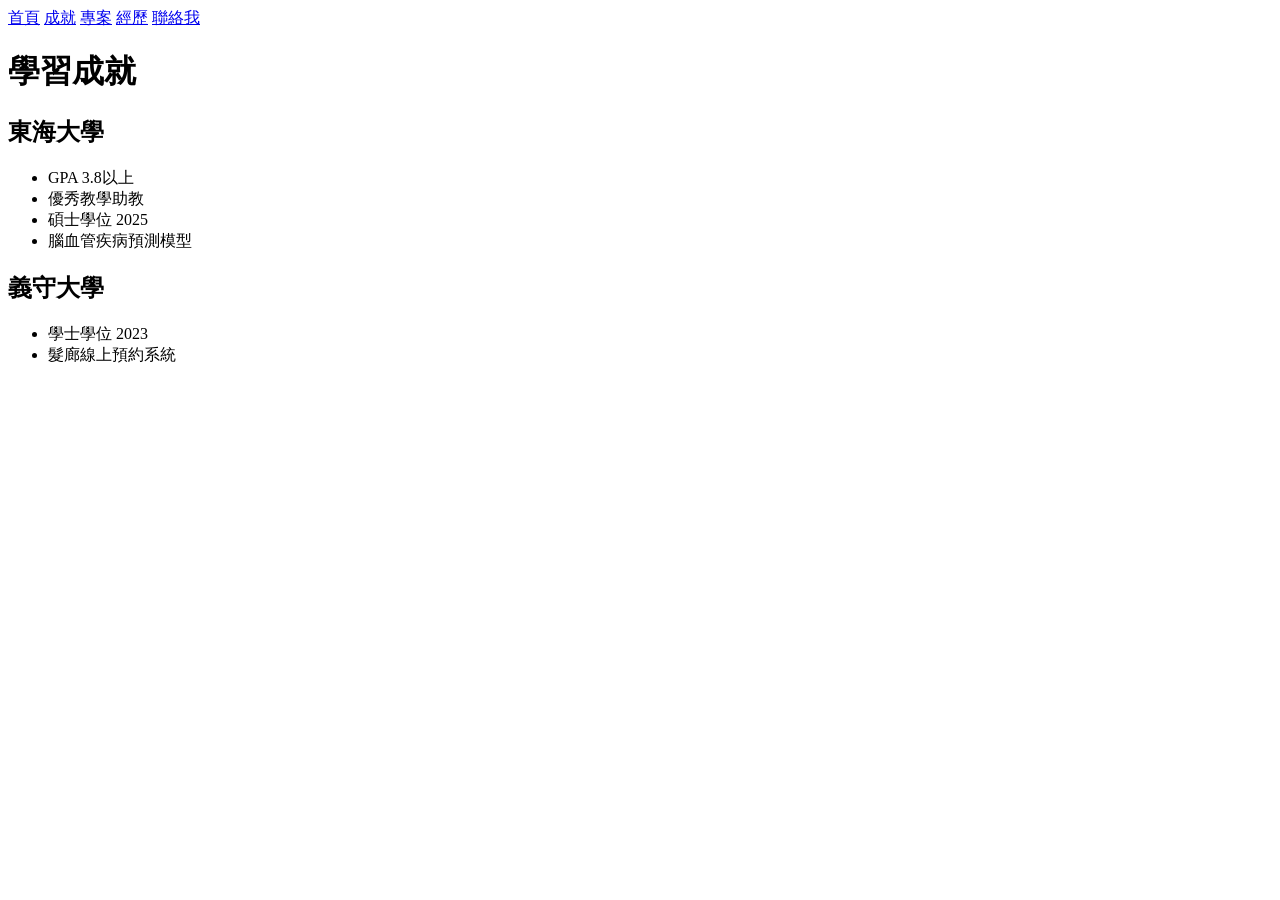
==== achievements.html @ 92c82edc "Update achievements.html Updated achievements section and navigation links." ====
<!DOCTYPE html>
<html lang="zh-TW">
<head>
<meta charset="UTF-8">
<title>學習成就</title>
</head>
<body>

<nav>
<a href="index.html">首頁</a>
<a href="achievement.html">成就</a>
<a href="projects.html">專案</a>
<a href="experience.html">經歷</a>
<a href="contact.html">聯絡我</a>
</nav>

<h1>學習成就</h1>

<h2>東海大學</h2>
<ul>
<li>GPA 3.8以上</li>
<li>優秀教學助教</li>
<li>碩士學位 2025</li>
<li>腦血管疾病預測模型</li>
</ul>

<h2>義守大學</h2>
<ul>
<li>學士學位 2023</li>
<li>髮廊線上預約系統</li>
</ul>

</body>
</html>
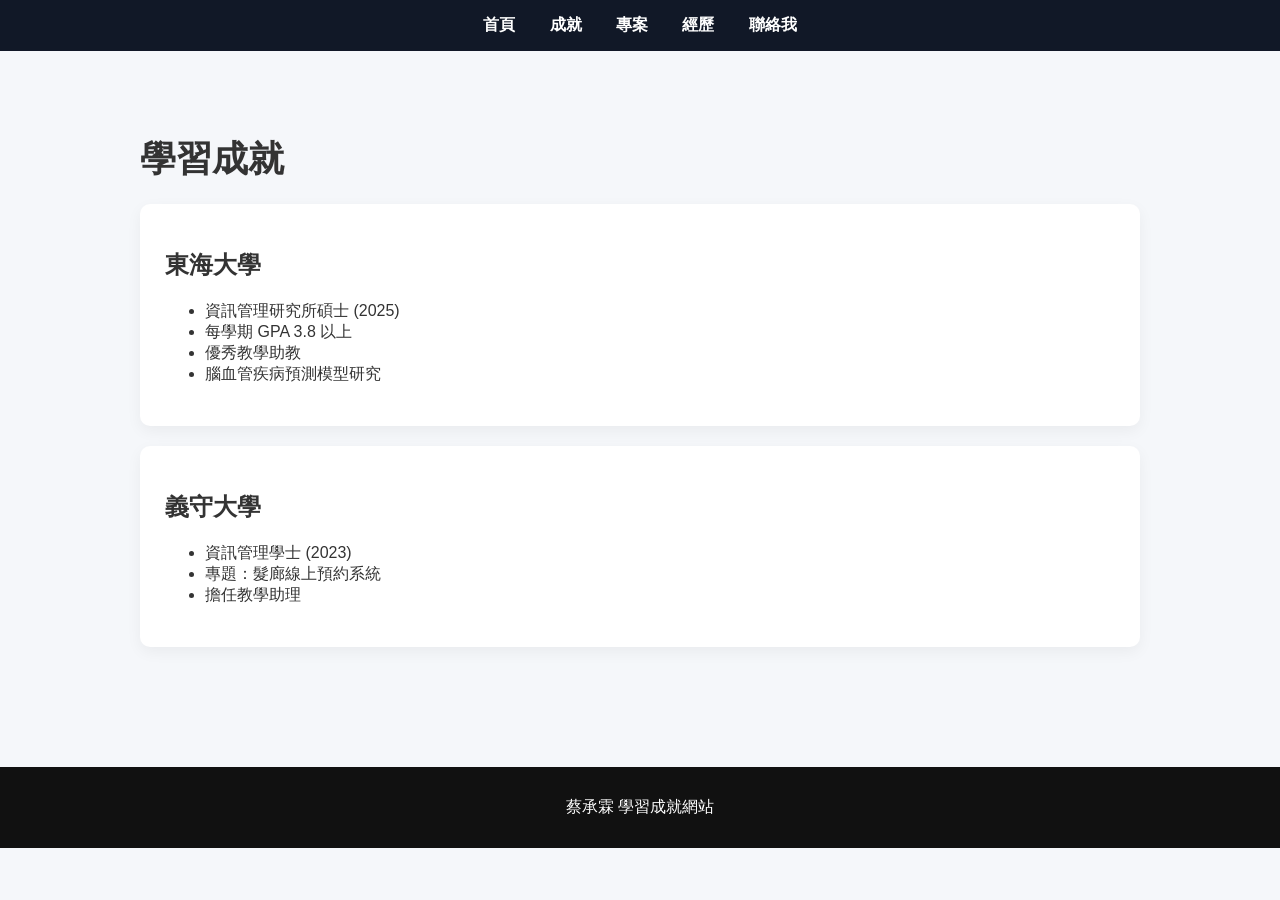
==== commit d9c496a8: "Update achievements.html" ====
--- a/achievements.html
+++ b/achievements.html
@@ -3,7 +3,10 @@
 <head>
 <meta charset="UTF-8">
 <title>學習成就</title>
+
+<link rel="stylesheet" href="style.css">
 </head>
+
 <body>
 
 <nav>
@@ -14,21 +17,34 @@
 <a href="contact.html">聯絡我</a>
 </nav>
 
+<div class="container">
+
 <h1>學習成就</h1>
 
+<div class="card">
 <h2>東海大學</h2>
 <ul>
-<li>GPA 3.8以上</li>
+<li>資訊管理研究所碩士 (2025)</li>
+<li>每學期 GPA 3.8 以上</li>
 <li>優秀教學助教</li>
-<li>碩士學位 2025</li>
-<li>腦血管疾病預測模型</li>
+<li>腦血管疾病預測模型研究</li>
 </ul>
+</div>
 
+<div class="card">
 <h2>義守大學</h2>
 <ul>
-<li>學士學位 2023</li>
-<li>髮廊線上預約系統</li>
+<li>資訊管理學士 (2023)</li>
+<li>專題：髮廊線上預約系統</li>
+<li>擔任教學助理</li>
 </ul>
+</div>
+
+</div>
+
+<footer>
+蔡承霖 學習成就網站
+</footer>
 
 </body>
 </html>
--- a/style.css
+++ b/style.css
@@ -0,0 +1,50 @@
+body{
+font-family: "Noto Sans TC", sans-serif;
+margin:0;
+background:#f5f7fa;
+color:#333;
+}
+
+nav{
+background:#111827;
+padding:15px;
+text-align:center;
+}
+
+nav a{
+color:white;
+margin:0 15px;
+text-decoration:none;
+font-weight:600;
+}
+
+nav a:hover{
+color:#60a5fa;
+}
+
+.container{
+max-width:1000px;
+margin:auto;
+padding:60px 20px;
+}
+
+h1{
+font-size:36px;
+margin-bottom:20px;
+}
+
+.card{
+background:white;
+padding:25px;
+border-radius:10px;
+margin-bottom:20px;
+box-shadow:0 5px 15px rgba(0,0,0,0.05);
+}
+
+footer{
+text-align:center;
+padding:30px;
+background:#111;
+color:white;
+margin-top:40px;
+}
